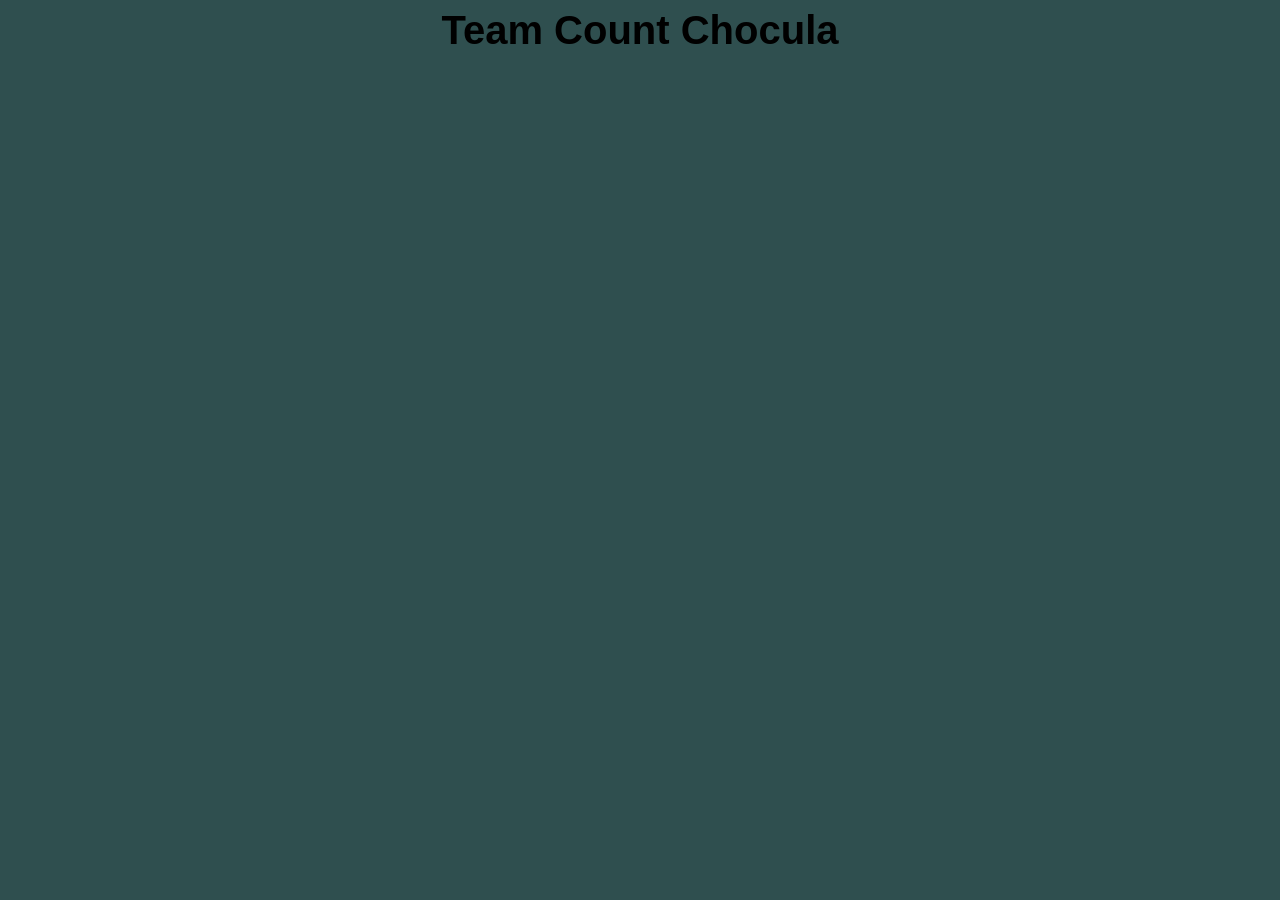
==== aboutUs.html @ 44dad52f "adding about us page" ====
<!doctype <!DOCTYPE html>
    <head>
        <meta charset="utf-8">
        <meta http-equiv="X-UA-Compatible" content="IE=edge">
        <title>About Us</title>
        <meta name="description" content="">
        <meta name="viewport" content="width=device-width, initial-scale=1">
        <link rel="stylesheet" href="aboutUs.css">
    </head>
    <body>
        <header>
        <h1>Team Count Chocula</h1></header>
            
        <script src="" async defer></script>
    </body>
</html>
---- aboutUs.css ----
body {
    background-color: darkslategray;
    font-family: Arial, Helvetica, sans-serif;

}

h1 {
    font-size: 40px;
    text-align: center;
}
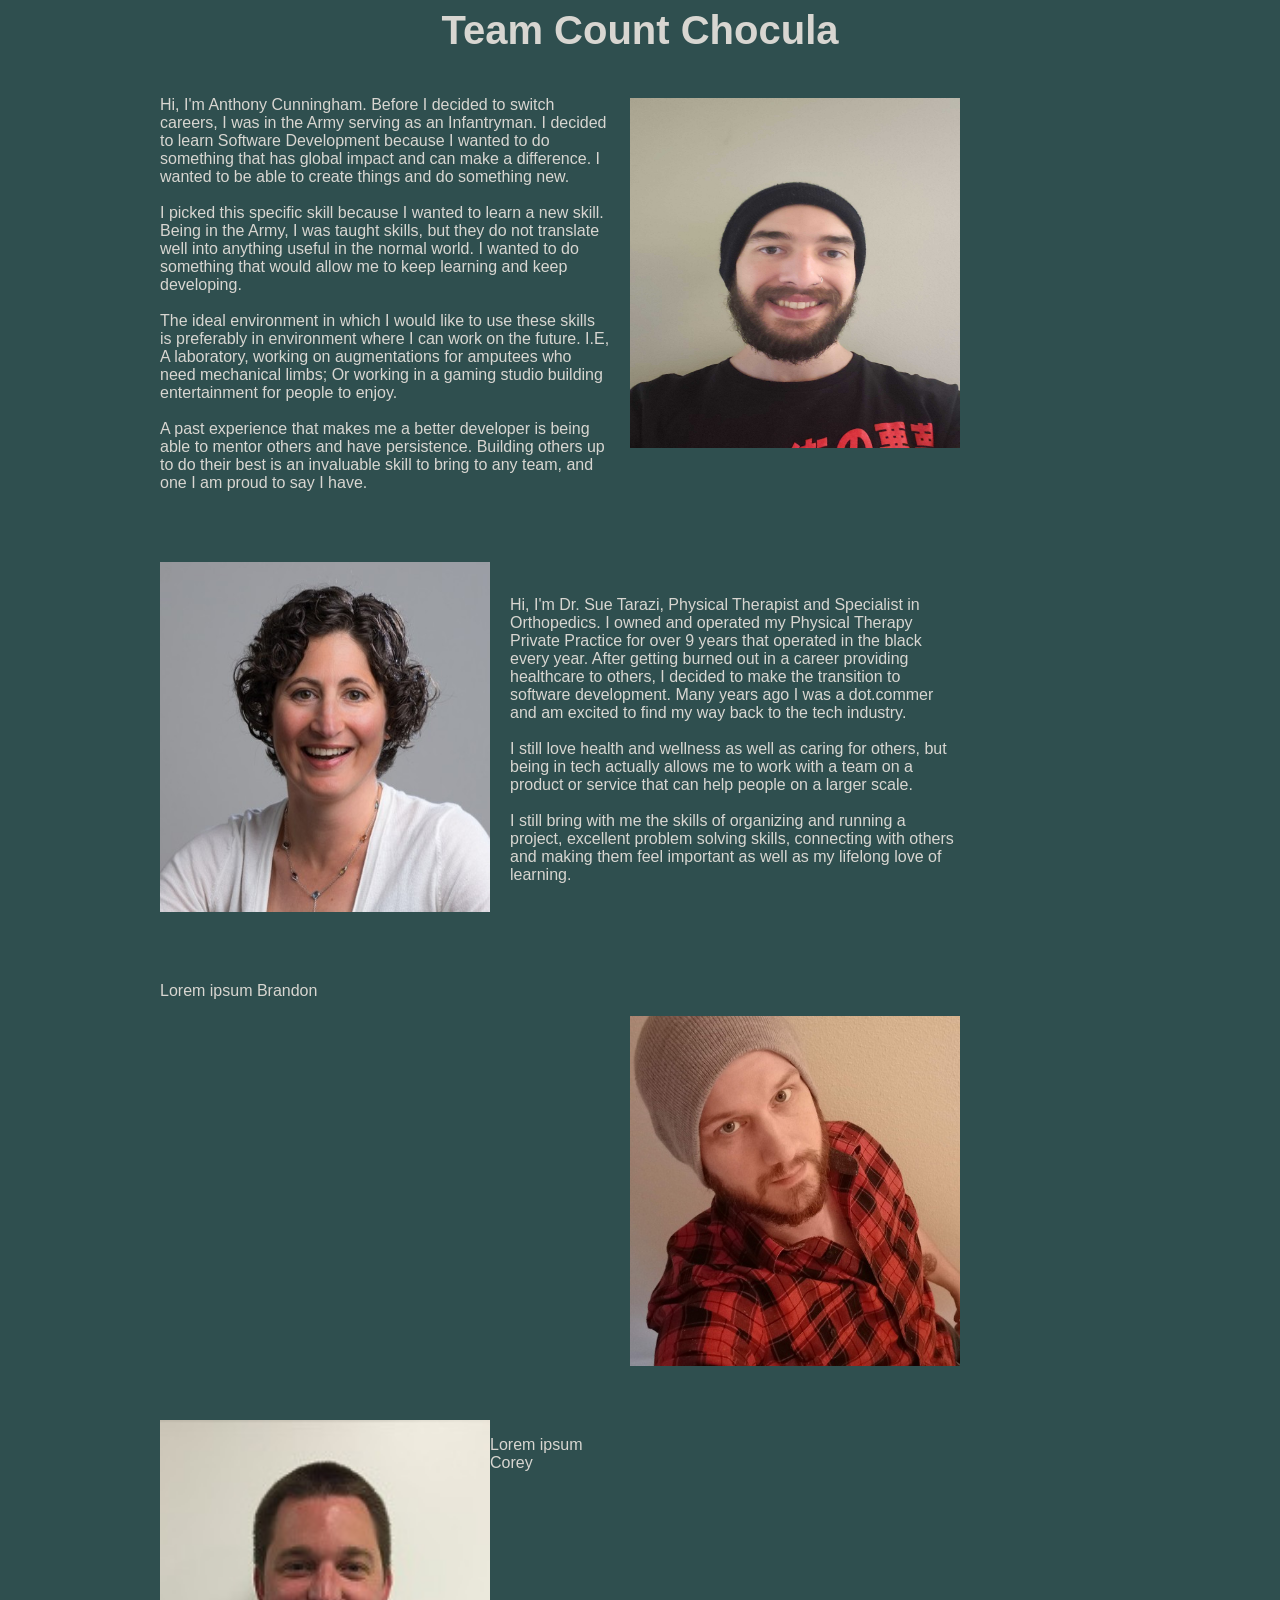
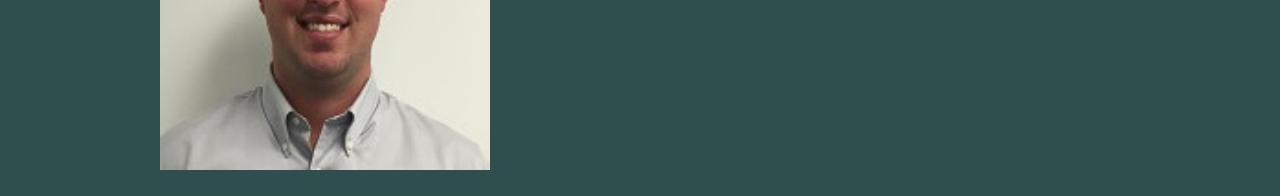
==== commit f0829330: "aboutUs html and css" ====
--- a/aboutUs.html
+++ b/aboutUs.html
@@ -5,12 +5,37 @@
         <title>About Us</title>
         <meta name="description" content="">
         <meta name="viewport" content="width=device-width, initial-scale=1">
-        <link rel="stylesheet" href="aboutUs.css">
+        <link rel="stylesheet" href="css/aboutUs.css">
     </head>
     <body>
+    <main>
         <header>
         <h1>Team Count Chocula</h1></header>
-            
+        <div id="anthony">
+            <p id = "anthonyText">Hi, I'm Anthony Cunningham. Before I decided to switch careers, I was in the Army serving as an Infantryman. I decided to learn Software Development because I wanted to do something that has global impact and can make a difference. I wanted to be able to create things and do something new. <br><br>
+            I picked this specific skill because I wanted to learn a new skill. Being in the Army, I was taught skills, but they do not translate well into anything useful in the normal world. I wanted to do something that would allow me to keep learning and keep developing. <br><br>
+            The ideal environment in which I would like to use these skills is preferably in environment where I can work on the future. I.E, A laboratory, working on augmentations for amputees who need mechanical limbs; Or working in a gaming studio building entertainment for people to enjoy.<br><br>
+            A past experience that makes me a better developer is being able to mentor others and have persistence. Building others up to do their best is an invaluable skill to bring to any team, and one I am proud to say I have.</p><br>
+            <img id = "anthonyPic" src = "images/Anthony.jpg"/>
+        </div><br><br><br><br>
+        <div id="sue">
+            <img id = "suePic" src = "images/Sue.jpg"/><br>
+            <p id = "sueText">Hi, I'm Dr. Sue Tarazi, Physical Therapist and Specialist in Orthopedics. I owned and operated my Physical Therapy Private Practice for over 9 years that operated in the black every year. After getting burned out in a career providing healthcare to others, I decided to make the transition to software development. Many years ago I was a dot.commer and am excited to find my way back to the tech industry. <br><br> 
+            I still love health and wellness as well as caring for others, but being in tech actually allows me to work with a team on a product or service that can help people on a larger scale.<br><br>
+            I still bring with me the skills of organizing and running a project, excellent problem solving skills, connecting with others and making them feel important as well as my lifelong love of learning.
+            </p>
+        </div><br><br><br><br>
+        <div id = "brandon">
+            <p>Lorem ipsum Brandon </p>
+            <img id = "brandonPic" src = "images/Brandon.jpg"/>
+
+        </div><br><br><br><br>
+        <div id = "corey">
+            <img id = "coreyPic" src = "images/Corey.jpg"/>
+            <p>Lorem ipsum Corey </p>
+
+        </div><br><br>
+    </main>
         <script src="" async defer></script>
     </body>
 </html>
--- a/css/aboutUs.css
+++ b/css/aboutUs.css
@@ -0,0 +1,46 @@
+body {
+    background-color: darkslategray;
+    font-family: Arial, Helvetica, sans-serif;
+    color: #D8D6D1;
+}
+
+main {
+    width: 960px;
+    margin: auto;
+
+}
+
+h1 {
+    font-size: 40px;
+    text-align: center;
+}
+
+div {
+    width: 800px;
+    display: inline-block;
+}
+
+p {
+    width: 450px;
+}
+
+
+img {
+    width: 330px;
+    height: 350px; 
+}
+
+#anthonyText, #brandonText {
+    float: left;
+}
+
+#anthonyPic, #brandonPic {
+    float: right;
+}
+
+#sueText, #coreyText {
+    float: right;
+}
+#suePic, #coreyPic {
+    float: left;
+}
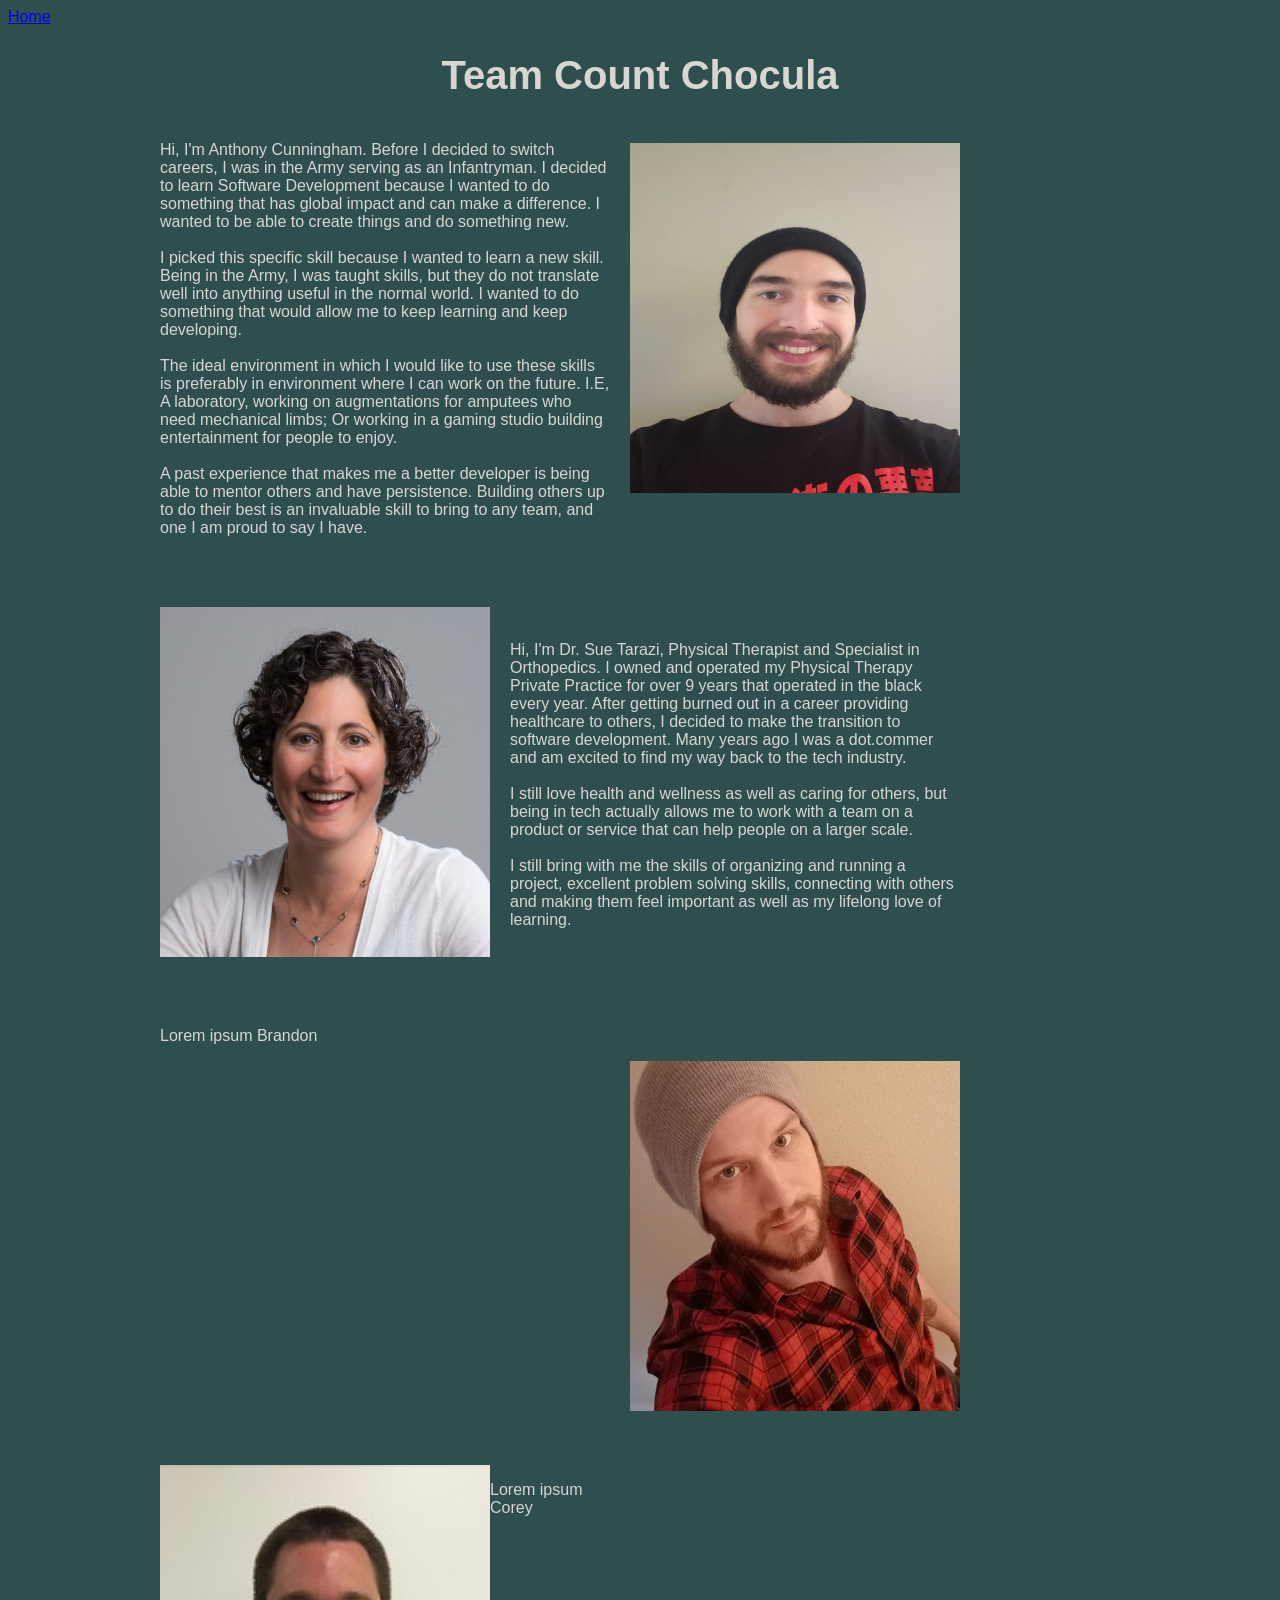
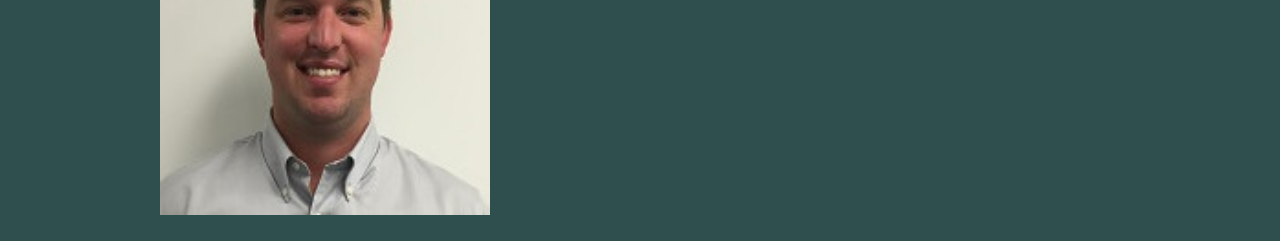
==== commit 69e09405: "fixed submit score link" ====
--- a/aboutUs.html
+++ b/aboutUs.html
@@ -8,6 +8,9 @@
         <link rel="stylesheet" href="css/aboutUs.css">
     </head>
     <body>
+        <nav>
+            <a href="index.html">Home</a>
+        </nav>
     <main>
         <header>
         <h1>Team Count Chocula</h1></header>
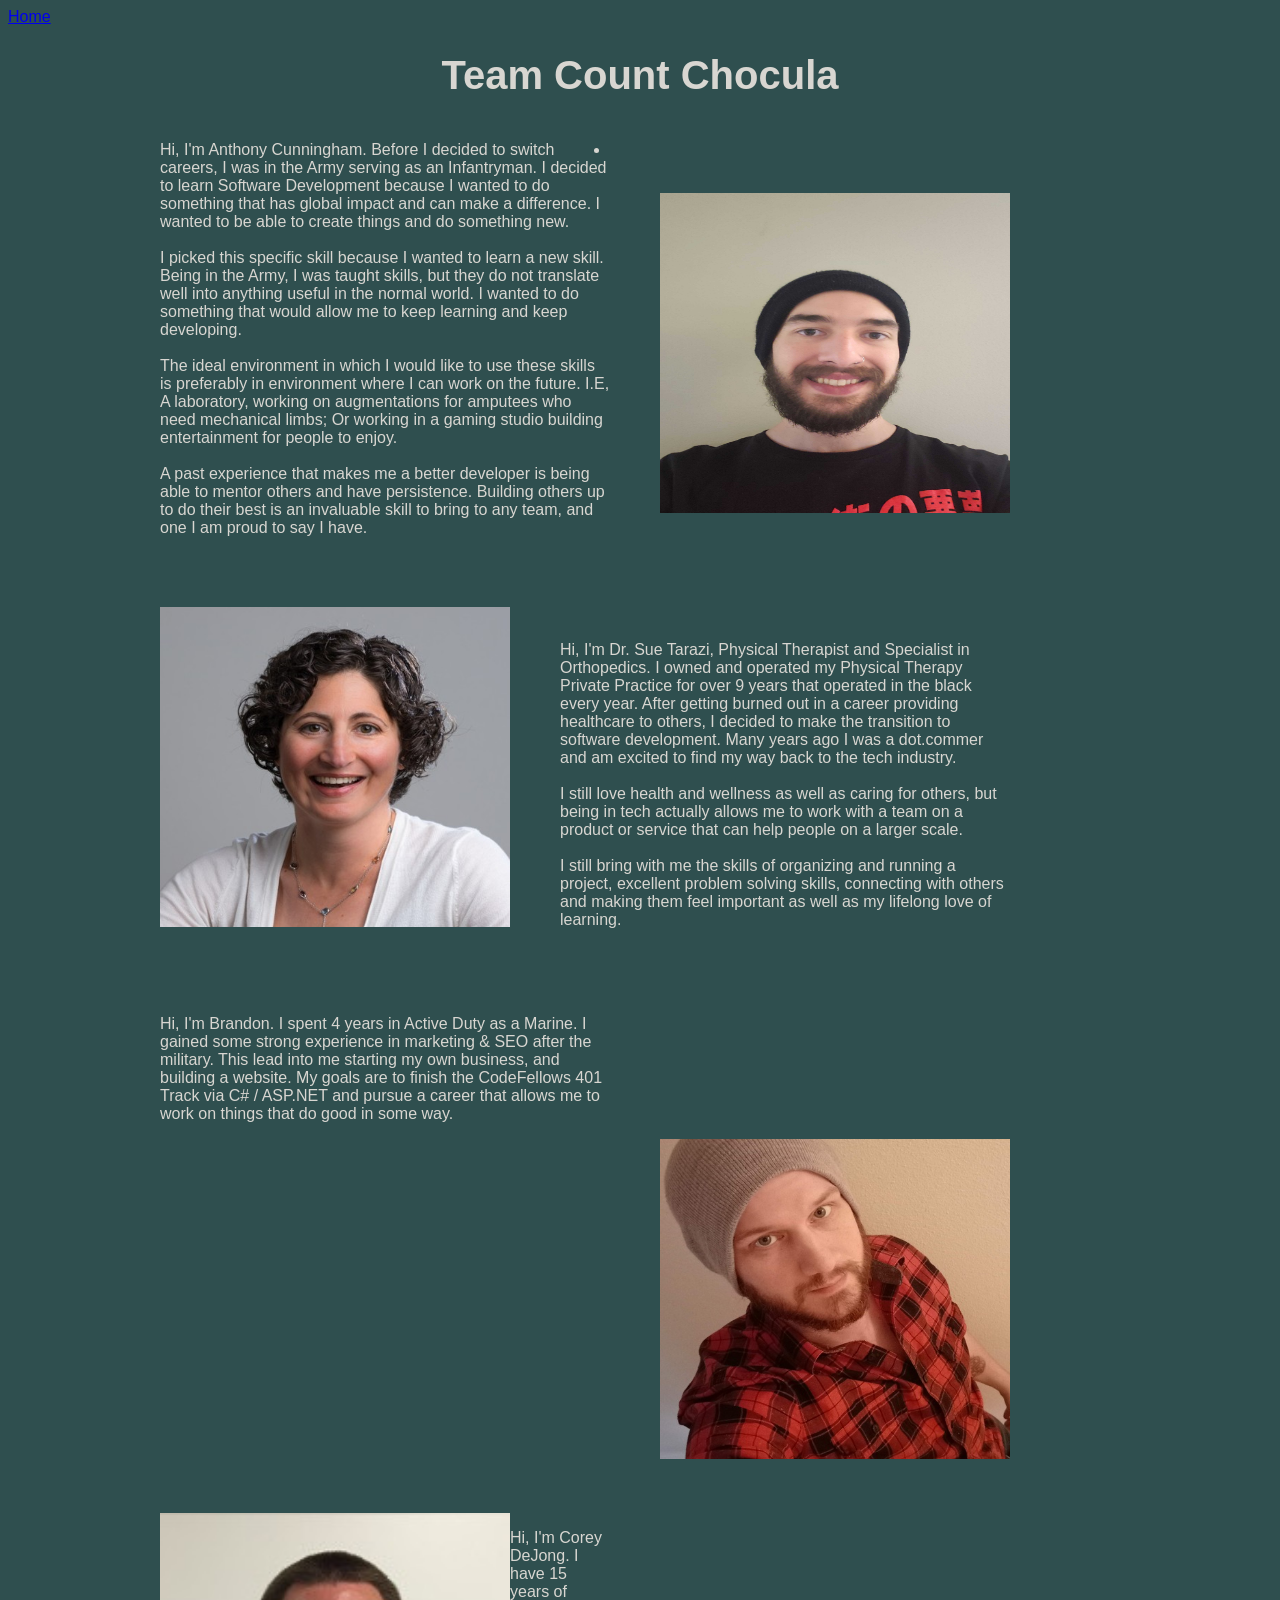
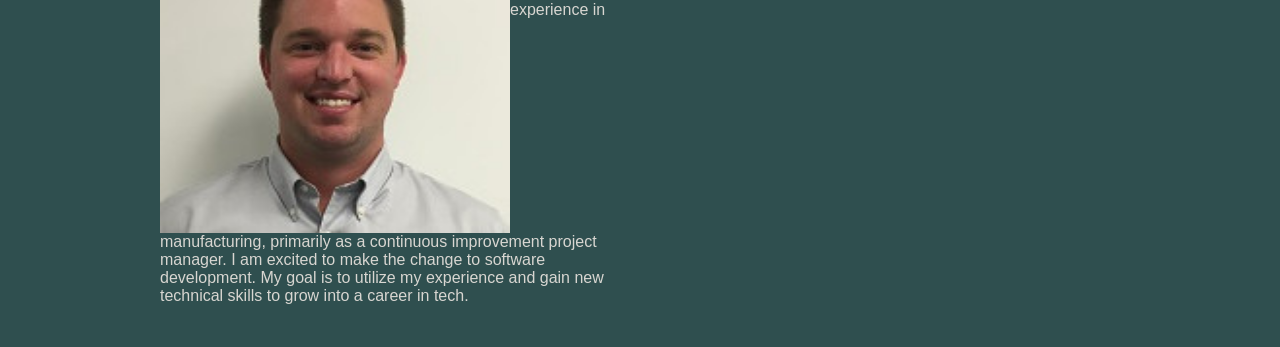
==== commit 1e05c314: "link from admin page on submit fixed" ====
--- a/aboutUs.html
+++ b/aboutUs.html
@@ -18,7 +18,12 @@
             <p id = "anthonyText">Hi, I'm Anthony Cunningham. Before I decided to switch careers, I was in the Army serving as an Infantryman. I decided to learn Software Development because I wanted to do something that has global impact and can make a difference. I wanted to be able to create things and do something new. <br><br>
             I picked this specific skill because I wanted to learn a new skill. Being in the Army, I was taught skills, but they do not translate well into anything useful in the normal world. I wanted to do something that would allow me to keep learning and keep developing. <br><br>
             The ideal environment in which I would like to use these skills is preferably in environment where I can work on the future. I.E, A laboratory, working on augmentations for amputees who need mechanical limbs; Or working in a gaming studio building entertainment for people to enjoy.<br><br>
-            A past experience that makes me a better developer is being able to mentor others and have persistence. Building others up to do their best is an invaluable skill to bring to any team, and one I am proud to say I have.</p><br>
+            A past experience that makes me a better developer is being able to mentor others and have persistence. Building others up to do their best is an invaluable skill to bring to any team, and one I am proud to say I have.
+            <ul>
+                <li> </li>
+                
+            </ul>
+        </p><br>
             <img id = "anthonyPic" src = "images/Anthony.jpg"/>
         </div><br><br><br><br>
         <div id="sue">
@@ -29,13 +34,13 @@
             </p>
         </div><br><br><br><br>
         <div id = "brandon">
-            <p>Lorem ipsum Brandon </p>
+            <p>Hi, I'm Brandon. I spent 4 years in Active Duty as a Marine. I gained some strong experience in marketing & SEO after the military. This lead into me starting my own business, and building a website. My goals are to finish the CodeFellows 401 Track via C# / ASP.NET and pursue a career that allows me to work on things that do good in some way.  </p>
             <img id = "brandonPic" src = "images/Brandon.jpg"/>
 
         </div><br><br><br><br>
         <div id = "corey">
             <img id = "coreyPic" src = "images/Corey.jpg"/>
-            <p>Lorem ipsum Corey </p>
+            <p>Hi, I'm Corey DeJong. I have 15 years of experience in manufacturing, primarily as a continuous improvement project manager. I am excited to make the change to software development. My goal is to utilize my experience and gain new technical skills to grow into a career in tech. </p>
 
         </div><br><br>
     </main>
--- a/css/aboutUs.css
+++ b/css/aboutUs.css
@@ -16,7 +16,7 @@
 }
 
 div {
-    width: 800px;
+    width: 850px;
     display: inline-block;
 }
 
@@ -26,8 +26,8 @@
 
 
 img {
-    width: 330px;
-    height: 350px; 
+    width: 350px;
+    height: 320px; 
 }
 
 #anthonyText, #brandonText {
